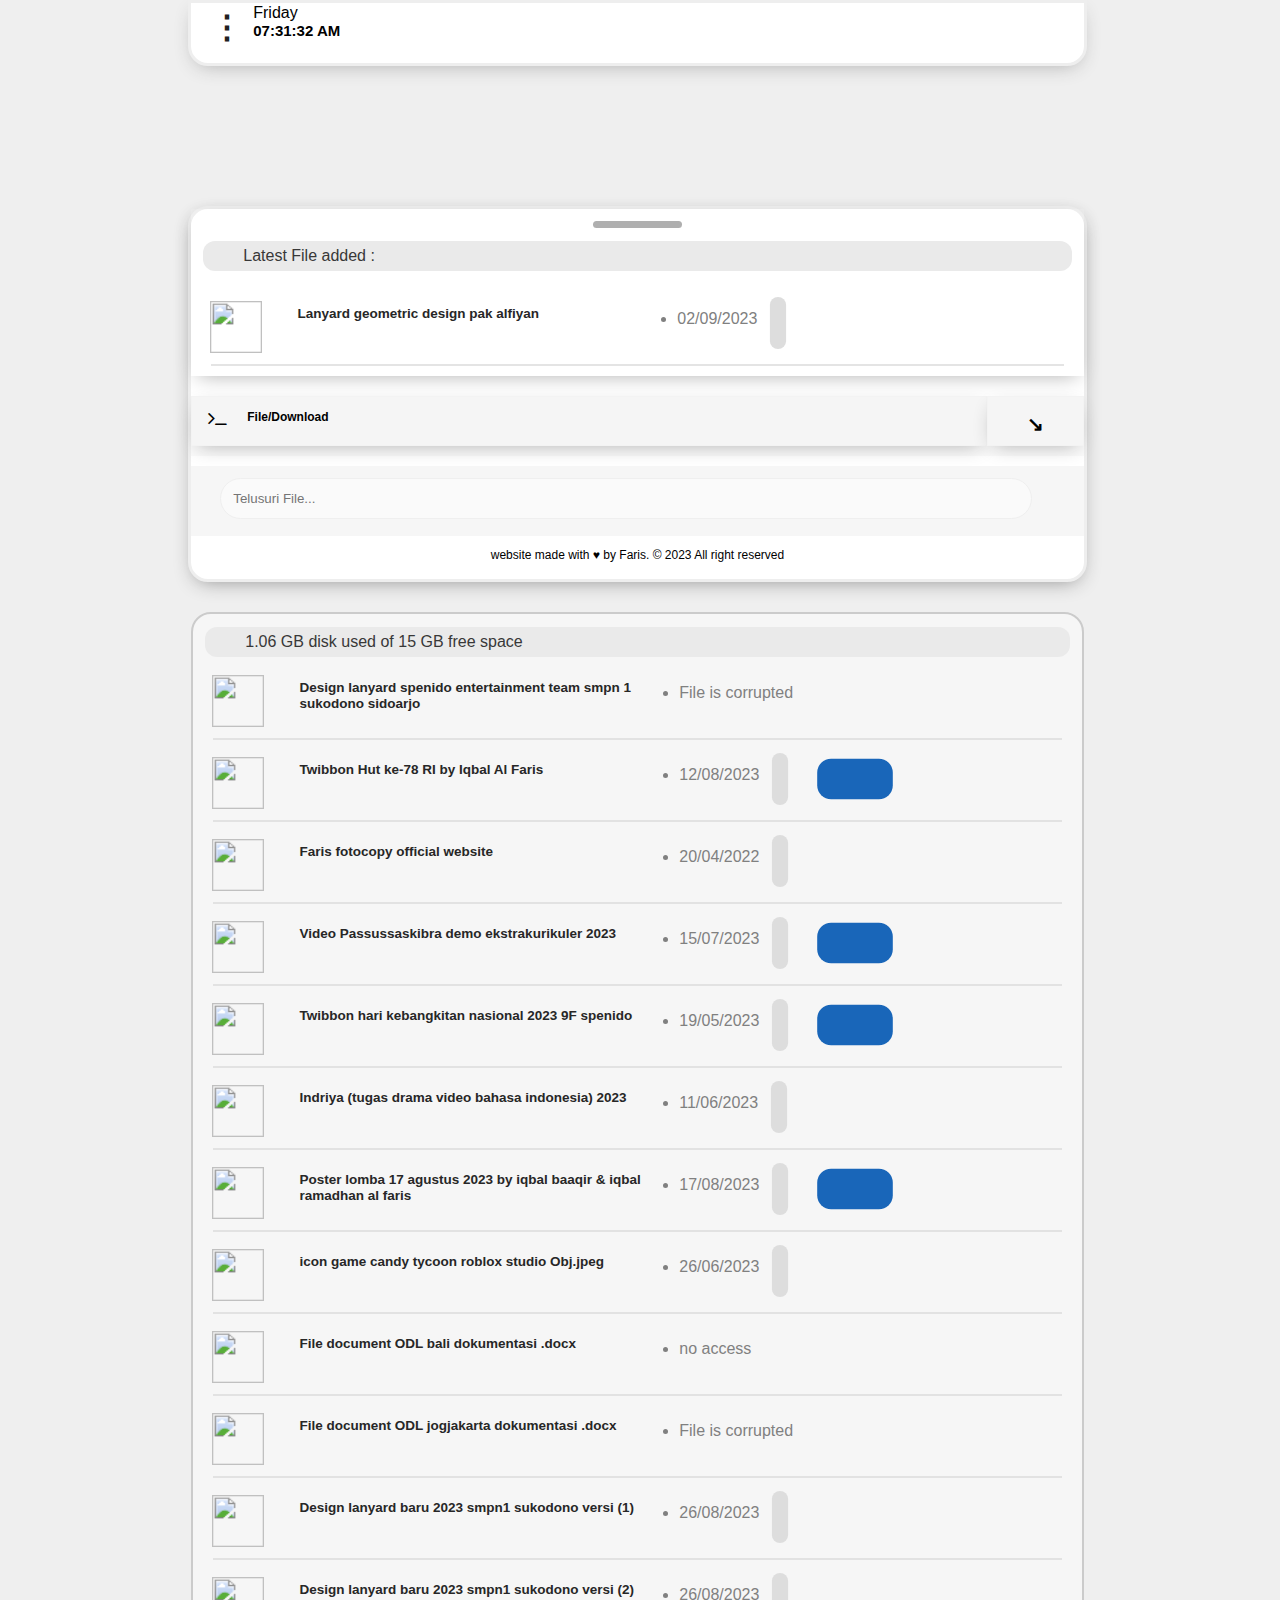
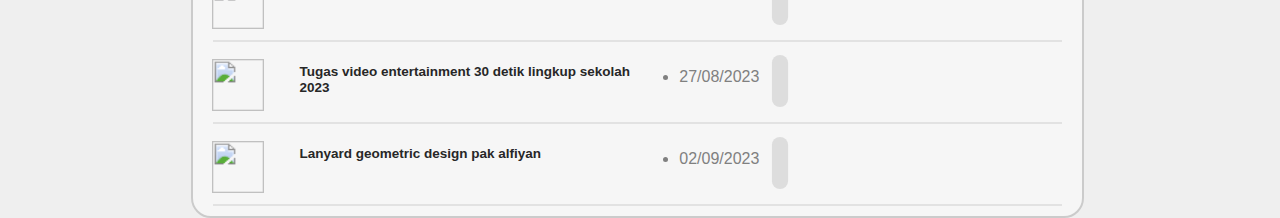
==== index.html @ 78cd5a17 "Update and rename a.html to index.html" ====
<!DOCTYPE html>
<html lang="en">
<head>
    <meta charset="UTF-8">
    <meta http-equiv="X-UA-Compatible" content="IE=edge">
    <meta name="viewport" content="width=device-width, initial-scale=1.0">
    <title>Document</title>
    <link rel="stylesheet" href="https://cdnjs.cloudflare.com/ajax/libs/font-awesome/4.7.0/css/font-awesome.min.css">
    <link rel="stylesheet" href="style.css">
</head>
<body>
    <div class="infolain-div fixed" id="infolain">
        <div class="infosvgdiv">
            <p class="xmark" style="user-drag: none; user-select: none;" onclick="closeinfo()">&#10006;</p>
            <section class="infosection">
                <h2>Information</h2>
                <p>Website ini di buat oleh Muhammad iqbal ramadhan al faris, bertujuan untuk menyimpan dan menunjukkan draft publik ke pengguna atau client kami. Terimakasih atas kunjungan anda, saya sangat mengapresiasi atas kunjungan anda! anda bisa berpartisipasi untuk memberi saran dan kritik tentang website ini lewat <a href="https://forms.gle/dasKvKk5yugUzgdCA">Forum disini</a>. Saya memohon maaf yang sebesar-besarnya apabila ada salah kata atau tindakan yang tidak senonoh. </p>
                
            </section>
        </div>
    </div>

    <div class="bagikan-div fixed" id="bagikandiv" ><div class="middle">
        <div class="link-copy" id="textToCopy"><p id="textToCopy"> https://sites.google.com/view/Farisfile-explorer/home</p></div><i id="folderimg" class="fa fa-copy" aria-hidden="true"></i><a id="copyButton">copy</a>
    </div>
</div>
    <div class="projecttab" id="projecttab">

        <!--Header-->
        <div class="header" id="header">
            <p class="three-dots" onclick="showexternal()">&#8942;</p>
            <div class="dots-div-external" id="divexternal">
                <p onclick="infolain()">Info lainnya</p>
                <p onclick="bagikan()">Bagikan</p>
            </div>
            <div class="time-div">
                <span id="dayOfWeek"></span>
                <h4 id="clock"></h4>
            </div>
        </div>
        <div class="pageproject" id="pageproject">
            <!--Latest-information-->
            <section class="latest-container">

                <div class="decoration-svg" id="clickDiv"></div>
                <div class="information-latest"><img draggable="false" class="svg-image-small" src="https://media.discordapp.net/attachments/1061045909976252497/1145235984561209364/history.png?width=409&height=409" alt=""><p>Latest File added :</p> </div>

                <div class="item" >
                    <img class="imgdivider" draggable="false" src="https://media.discordapp.net/attachments/1061045909976252497/1142676336599650416/folder_1.png?width=409&height=409" alt="">
                    <p class="desc"  id="content">Lanyard geometric design pak alfiyan</p>
                    <p class="date">02/09/2023</p>
                    <a href="https://drive.google.com/file/d/1R4Bchqid4MRx3f1vuTAB_ZGeSQMYDgEm/view?usp=sharing" class="gdrivelink"><img src="https://media.discordapp.net/attachments/1061045909976252497/1142679791510749184/icons8-google-drive-48.png?width=38&height=38" alt=""></a>
                </div>
            </section>

            <!--button page-->
            <section class="button-pagechanges">
                <button class="svg-btn2" onclick="pagechange()"><i id="folderimg" class="fa fa-terminal" aria-hidden="true"></i><p  id="Text-folder">File/Download</p></button> <button class="svg-btnTO2" onclick="pagechange()"><p>&#8600;</p></button>
            </section>

     <!--search bar-->
     <section class="search-bar">
        <input type="text" id="searchInput" placeholder="Telusuri File..." onkeyup="searchAndFilter()">
     </section>

     <div class="bottom-inform"><p>website made with ♥ by Faris. © 2023 All right reserved</p></div>

            <!--files places-->

            <section class="column" id="column">
            <div class="information-latest"><img draggable="false" class="svg-image-small" src="https://media.discordapp.net/attachments/1061045909976252497/1145327662949220473/info.png?width=409&height=409" alt=""><p>1.06 GB disk used of 15 GB free space</p> </div>

   <div class="flex">
                <img class="imgdivider" draggable="false" src="https://media.discordapp.net/attachments/1061045909976252497/1142676336599650416/folder_1.png?width=409&height=409" alt="">
                <p class="desc" id="content">Design lanyard spenido entertainment team smpn 1 sukodono sidoarjo </p>
                <p class="date">File is corrupted</p>
            </div>

            <div class="flex">
                <img class="imgdivider" draggable="false" src="https://media.discordapp.net/attachments/1061045909976252497/1142676336599650416/folder_1.png?width=409&height=409" alt="">
                <p class="desc"  id="content">Twibbon Hut ke-78 RI by Iqbal Al Faris  </p>
                <p class="date">12/08/2023</p>
                <a href="https://drive.google.com/file/d/1e5FoVeRSYZVca98jWRWEYmdd-9gR98Kp/view?usp=drive_link" class="gdrivelink"><img src="https://media.discordapp.net/attachments/1061045909976252497/1142679791510749184/icons8-google-drive-48.png?width=38&height=38" alt=""></a>
                <a href="https://www.mediafire.com/view/up9x1gmuo3v6o86/TWIBBONHUT.png/file" class="mediafirelink"><img src="https://media.discordapp.net/attachments/1061045909976252497/1142681154907025418/99258_mediafire_icon.png?width=409&height=409" alt=""></a>
            </div>

            <div class="flex">
                <img class="imgdivider" draggable="false" src="https://media.discordapp.net/attachments/1061045909976252497/1143121506965139496/icons8-website-48.png?width=38&height=38" alt="">
                <p class="desc"  id="content">Faris fotocopy official website  </p>
                <p class="date">20/04/2022</p>
                <a href="https://sites.google.com/view/farisfotocopy/home" class="gdrivelink"><img src="https://media.discordapp.net/attachments/1061045909976252497/1143121506965139496/icons8-website-48.png?width=38&height=38" alt=""></a>
            </div>

            <div class="flex">
                <img class="imgdivider" draggable="false" src="https://media.discordapp.net/attachments/1061045909976252497/1142703179214098462/mp4-file.png?width=409&height=409" alt="">
                <p class="desc"  id="content">Video Passussaskibra demo ekstrakurikuler 2023  </p>
                <p class="date">15/07/2023</p>
                <a href="https://drive.google.com/file/d/1bZ_6tahqSD23NIQ4-zgHpFEL9IPwxjJd/view?usp=sharing" class="gdrivelink"><img src="https://media.discordapp.net/attachments/1061045909976252497/1142679791510749184/icons8-google-drive-48.png?width=38&height=38" alt=""></a>
                <a href="https://www.mediafire.com/file/d295d5ci46ah05k/PaskibIqbal.mp4/file" class="mediafirelink"><img src="https://media.discordapp.net/attachments/1061045909976252497/1142681154907025418/99258_mediafire_icon.png?width=409&height=409" alt=""></a>
            </div>

            <div class="flex">
                <img class="imgdivider" draggable="false" src="https://media.discordapp.net/attachments/1061045909976252497/1142676336599650416/folder_1.png?width=409&height=409" alt="">
                <p class="desc"  id="content">Twibbon hari kebangkitan nasional 2023 9F spenido  </p>
                <p class="date">19/05/2023</p>
                <a href="https://drive.google.com/file/d/1W7IcajYHR7YkNeMupBDpg-MOtvEqupqX/view?usp=drive_link" class="gdrivelink"><img src="https://media.discordapp.net/attachments/1061045909976252497/1142679791510749184/icons8-google-drive-48.png?width=38&height=38" alt=""></a>
                <a href="https://www.mediafire.com/view/up9x1gmuo3v6o86/TWIBBONHUT.png/file" class="mediafirelink"><img src="https://media.discordapp.net/attachments/1061045909976252497/1142681154907025418/99258_mediafire_icon.png?width=409&height=409" alt=""></a>
            </div>

            <div class="flex">
                <img class="imgdivider" draggable="false" src="https://media.discordapp.net/attachments/1061045909976252497/1142703179214098462/mp4-file.png?width=409&height=409" alt="">
                <p class="desc"  id="content">Indriya (tugas drama video bahasa indonesia) 2023  </p>
                <p class="date">11/06/2023</p>
                <a href="https://drive.google.com/file/d/1_I14RIoPuFXnoNvWOSwEcQ6klHTKWggR/view?usp=sharing" class="gdrivelink"><img src="https://media.discordapp.net/attachments/1061045909976252497/1142679791510749184/icons8-google-drive-48.png?width=38&height=38" alt=""></a>
            </div>

            <div class="flex" >
                <img class="imgdivider" draggable="false" src="https://media.discordapp.net/attachments/1061045909976252497/1142676336599650416/folder_1.png?width=409&height=409" alt="">
                <p class="desc"  id="content">Poster lomba 17 agustus 2023 by iqbal baaqir & iqbal ramadhan al faris</p>
                <p class="date">17/08/2023</p>
                <a href="https://drive.google.com/file/d/1PJAyP8dxHTK6Wipt9wvvtsceg2_yAnfj/view?usp=drive_link" class="gdrivelink"><img src="https://media.discordapp.net/attachments/1061045909976252497/1142679791510749184/icons8-google-drive-48.png?width=38&height=38" alt=""></a>
                <a href="https://www.mediafire.com/view/r7c1x9acbdg45q3/TES.jpg/file" class="mediafirelink"><img src="https://media.discordapp.net/attachments/1061045909976252497/1142681154907025418/99258_mediafire_icon.png?width=409&height=409" alt=""></a>
            </div>

            <div class="flex">
                <img class="imgdivider" draggable="false" src="https://media.discordapp.net/attachments/1061045909976252497/1142676336599650416/folder_1.png?width=409&height=409" alt="">
                <p class="desc"  id="content">icon game candy tycoon roblox studio Obj.jpeg</p>
                <p class="date">26/06/2023</p>
                <a href="https://drive.google.com/file/d/1yo-j6g418rv2rRRoMNtwp-IieSBIel0k/view?usp=drive_link" class="gdrivelink"><img src="https://media.discordapp.net/attachments/1061045909976252497/1142679791510749184/icons8-google-drive-48.png?width=38&height=38" alt=""></a>
            </div>

            <div class="flex">
                <img class="imgdivider" draggable="false" src="https://media.discordapp.net/attachments/1061045909976252497/1143120832802078843/docx-extension.png?width=409&height=409" alt="">
                <p class="desc"  id="content">File document ODL bali dokumentasi .docx </p>
                <p class="date">no access</p>
            </div>

            <div class="flex">
                <img class="imgdivider" draggable="false" src="https://media.discordapp.net/attachments/1061045909976252497/1143120832802078843/docx-extension.png?width=409&height=409" alt="">
                <p class="desc"  id="content">File document ODL jogjakarta dokumentasi .docx </p>
                <p class="date">File is corrupted</p>
            </div>

            <div class="flex">
                <img class="imgdivider" draggable="false" src="https://media.discordapp.net/attachments/1061045909976252497/1142676336599650416/folder_1.png?width=409&height=409" alt="">
                <p class="desc"  id="content">Design lanyard baru 2023 smpn1 sukodono versi (1)</p>
                <p class="date">26/08/2023</p>
                <a href="https://drive.google.com/file/d/1KnBXQm5wjvhTtTPyRhEmKQY6PQ0DzV6P/view?usp=sharing" class="gdrivelink"><img src="https://media.discordapp.net/attachments/1061045909976252497/1142679791510749184/icons8-google-drive-48.png?width=38&height=38" alt=""></a>
            </div>

            <div class="flex" >
                <img class="imgdivider" draggable="false" src="https://media.discordapp.net/attachments/1061045909976252497/1142676336599650416/folder_1.png?width=409&height=409" alt="">
                <p class="desc"  id="content">Design lanyard baru 2023 smpn1 sukodono versi (2)</p>
                <p class="date">26/08/2023</p>
                <a href="https://drive.google.com/file/d/1pVy1lC8uGwY3HFk6rmRNYy4-XBMksRDN/view?usp=sharing" class="gdrivelink"><img src="https://media.discordapp.net/attachments/1061045909976252497/1142679791510749184/icons8-google-drive-48.png?width=38&height=38" alt=""></a>
            </div>

            <div class="flex">
                <img class="imgdivider" draggable="false" src="https://media.discordapp.net/attachments/1061045909976252497/1142703179214098462/mp4-file.png?width=409&height=409" alt="">
                <p class="desc"  id="content">Tugas video entertainment 30 detik lingkup sekolah 2023</p>
                <p class="date">27/08/2023</p>
                <a href="https://drive.google.com/file/d/1xJbAyK_aHWqW3SllPkO34FoWaKYuB07o/view?usp=sharing" class="gdrivelink"><img src="https://media.discordapp.net/attachments/1061045909976252497/1142679791510749184/icons8-google-drive-48.png?width=38&height=38" alt=""></a>
            </div>

            <div class="flex" >
                <img class="imgdivider" draggable="false" src="https://media.discordapp.net/attachments/1061045909976252497/1142676336599650416/folder_1.png?width=409&height=409" alt="">
                <p class="desc"  id="content">Lanyard geometric design pak alfiyan</p>
                <p class="date">02/09/2023</p>
                <a href="https://drive.google.com/file/d/1R4Bchqid4MRx3f1vuTAB_ZGeSQMYDgEm/view?usp=sharing" class="gdrivelink"><img src="https://media.discordapp.net/attachments/1061045909976252497/1142679791510749184/icons8-google-drive-48.png?width=38&height=38" alt=""></a>
            </div>
            </section>

            <section class="folder" id="folder">
                <section class="loading-page" id="loading-page">
                    <div class="block"></div>
                    <div class="line-linear">
                        <div class="line"></div>
                        <div class="line"></div>
                        <div class="line"></div>
                    </div>
                </section>

                <section class="folderpage" id="folderpage">
                    <form action="https://www.google.com/search" method="GET">
                        <input type="text" name="q" placeholder="Search Google" class="searchbar-google">
                        <input type="submit" value="Search" class="submit-google">
                    </form>
                    <div class="tags">
                        <a onclick="toggleContent('content1')"><i class="fa fa-folder-open" aria-hidden="true"></i>&nbsp;ViewMods</a>
                        <a onclick="toggleContent('content2')"><i class="fa fa-wrench" aria-hidden="true"></i>&nbsp;Tools</a>
                        <a onclick="toggleContent('content3')"><i class="fa fa-code" aria-hidden="true"></i>&nbsp;Open source</a>
                      </div>
                      <div id="errorhtml"><h1>Choose one of the tags!</h1></div>

                      <div id="content1" class="content">
                        <div></div>
                      </div>
                      
                      <div id="content2" class="content">
                      </div>
                      
                      <div id="content3" class="content">
                        <div class="flex" >
                            <img class="imgdivider" draggable="false" src="https://media.discordapp.net/attachments/1061045909976252497/1147691253945860116/programming-code-signs.png?width=409&height=409" alt="">
                            <p class="desc"  id="content">null</p>
                            <p class="date">No access</p>
                        </div>
                    </div>
                </section>
            </section>

        </div>
    </div>
    <script>

function closeinfo() {
            document.getElementById("infolain").style.display = "none"
        }

function infolain() {
            document.getElementById("infolain").style.display = "block"
            document.getElementById("divexternal").style.display = "none"
        }

document.getElementById("copyButton").addEventListener("click", function() {
            var textToCopy = document.getElementById("textToCopy");
            var text = textToCopy.textContent;

            // Create a temporary input element
            var input = document.createElement("input");
            input.setAttribute("value", text);
            document.body.appendChild(input);

            // Select the text in the input element
            input.select();

            // Copy the selected text to the clipboard
            document.execCommand("copy");

            // Remove the temporary input element
            document.body.removeChild(input);

            document.getElementById("copyButton").innerText = "Copied!"
            setTimeout(function()  {
                document.getElementById("copyButton").innerText = "copy"
                document.getElementById("bagikandiv").style.display = "none"
            }, 1000);
        });

        function bagikan() {
            document.getElementById("bagikandiv").style.display = "block"
            document.getElementById("divexternal").style.display = "none"
        }

        function showexternal() {
            var external = document.getElementById("divexternal");
            if (external.style.display === "none") {
                external.style.display = "block"
            } else {
                external.style.display = "none"
            }
        }

            function searchAndFilter() {
        var searchText = document.getElementById("searchInput").value.toLowerCase();
        var contentBlocks = document.getElementsByClassName("flex");

        for (var i = 0; i < contentBlocks.length; i++) {
            var content = contentBlocks[i].textContent.toLowerCase();
            if (content.includes(searchText)) {
                contentBlocks[i].style.display = "flex";
                highlightMatches(contentBlocks[i], searchText);
            } else {
                contentBlocks[i].style.display = "none";
            }
        }
    }

    function highlightMatches(contentBlock, searchText) {
        var content = contentBlock.querySelector(".desc").textContent;
        var updatedContent = content.replace(/<\/?span[^>]*>/g, ""); // Remove previous highlights
        var highlightedContent = updatedContent.replace(new RegExp(searchText, "gi"), match => `<span class="highlight">${match}</span>`);
        contentBlock.querySelector(".desc").innerHTML = highlightedContent;
    }

    
    const clickDiv = document.getElementById('clickDiv');
  let isSlid = false;

  var page = document.getElementById("pageproject");
  var header = document.getElementById("header")
  clickDiv.addEventListener('click', () => {
    if (isSlid) {
        header.style.backgroundColor = "rgb(255, 255, 255)"
      page.style.transform = 'translateY(0)';
      clickDiv.style.transform = 'translateY(0)';
      clickDiv.style.backgroundColor = "rgb(175, 175, 175)"
    } else {
      page.style.transform = 'translateY(-180px)';
      header.style.backgroundColor = "rgb(190, 190, 190)";
      clickDiv.style.transform = 'translateY(-24px)';
      clickDiv.style.backgroundColor = "white"
    }
    isSlid = !isSlid;
  });

function pagechange() {
    var file = document.getElementById("column");
    var folder = document.getElementById("folder");
    var text = document.getElementById("Text-folder");
    if(file.style.display === "block") {
        folder.style.display = "block"
        file.style.display = "none"
        text.innerText = "File/Pages"
    } else {
        folder.style.display = "none"
        file.style.display = "block"
        text.innerText = "File/Download"
    }
}


function showMainSection() {
      document.getElementById("loading-page").style.display = "none";
      document.getElementById("folderpage").style.display = "block";
      document.getElementById("folder").style.height = "121px"
    }

    // Show main section after a delay of 1.5 seconds
    setTimeout(showMainSection, 5000);


    const daysOfWeek = [
    "Sunday", "Monday", "Tuesday", "Wednesday", "Thursday", "Friday", "Saturday"
  ];

  const currentDay = new Date().getDay();
  document.getElementById("dayOfWeek").textContent = daysOfWeek[currentDay];

  function updateClock() {
  const now = new Date();
  const hours = now.getHours();
  const ampm = hours >= 12 ? 'PM' : 'AM';
  const formattedHours = (hours % 12 || 12).toString().padStart(2, '0');
  const minutes = now.getMinutes().toString().padStart(2, '0');
  const seconds = now.getSeconds().toString().padStart(2, '0');
  const timeText = `${formattedHours}:${minutes}:${seconds} ${ampm}`;
  document.getElementById('clock').textContent = timeText;
}

// Initial call to update the clock immediately
updateClock();

// Update the clock every second
setInterval(updateClock, 1000);

function toggleContent(contentId) {
  var content = document.getElementById(contentId);
  var contents = document.querySelectorAll('.content');
  var errorhtml = document.getElementById("errorhtml")
  
  for (var i = 0; i < contents.length; i++) {
    if (contents[i] === content) {
      if (content.style.display === 'none') {
        errorhtml.style.display = "none"
        content.style.display = 'block';
      } else {
        errorhtml.style.display = "block"
        content.style.display = 'none';
      }
    } else {
      contents[i].style.display = 'none';
    }
  }
}
    </script>
</body>
</html>
---- style.css ----
@import url('https://fonts.cdnfonts.com/css/poppins');

.bagikan-div {
    display:  none;
    animation: fade 0.4s ease 0s 1 normal forwards;
    width: 100%;
    height: 100vh;
    background-color: rgba(0, 0, 0, 0.4);
    position: absolute;
    z-index: 9999;
}

.infolain-div {
    display: none;
    backdrop-filter: blur(5px);
    animation: fade 0.4s ease 0s 1 normal forwards;
    width: 100%;
    height: 100vh;
    background-color: rgba(0, 0, 0, 0.4);
    position: absolute;
    z-index: 9999;
}

.infosvgdiv {
    overflow: scroll;
    color: black;
    animation: fade 1s ease 0s 1 normal forwards;
    border-radius: 7px;
    border: 3px solid rgb(167, 167, 167);
    position: absolute;
    top: 50%;
    left: 50%;
    transform: translate(-50%, -50%);
    width: 50%;
    height: 550px;
    background-color: rgb(218, 218, 218);
}

.xmark {
    transform: scale(0.8);
    cursor: pointer;
    float: right;
    margin: 1%;
    text-align: right;
    border: 3px solid black;
    border-radius: 50px;
    padding: 6px;
    font-size: 1.4rem;
}

.xmark:hover {
    background-color: rgb(181, 181, 181);
}

.infosection {
    width: auto;
    height: 100%;
    margin: 5%;
}

.infosection h2 {
    margin-bottom: 50px;
}

.middle {
    align-items: center;
    justify-content: center;
    display: flex;
    animation: fade 1s ease 0s 1 normal forwards;
    border-radius: 7px;
    border: 3px solid rgb(215, 215, 215);
    position: absolute;
    top: 50%;
    left: 50%;
    transform: translate(-50%, -50%);
    width: 50%;
    height: 150px;
    background-color: white;
    opacity: 100%;
    max-width: 700px;
}

.link-copy {
    overflow: hidden;
    display: flex;
    align-items: center;
    justify-content: center;
    margin: 12px;
    font-size: 1rem;
    font-family: Arial, Helvetica, sans-serif;
    width: 60%;
    border-radius: 20px;
    border: 2px solid gray;
    background-color: rgb(218, 218, 218);
    height: 30px;
}

.link-copy p {
    margin: 12px;
    font-size: 20px;
    text-align: left;
    height: 15px;
    width: 100%;
}

#copyButton {
    margin-right: 12px;
    padding: 5px;
    font-family: Arial, Helvetica, sans-serif;
    cursor: pointer;
    width: 20%;
    border-radius: 10px;
    border: 2px solid rgb(0, 0, 0);
    background-color: rgb(255, 255, 255);
    display: flex;
    align-items: center;
    justify-content: center;
    transition: 0.2s;
}

#copyButton:hover {
    background-color: rgb(240, 240, 240);
    transition: 0.2s;
}

.fixed {
    position: fixed;
}

.title {
    margin: 12px;
}

body {
    margin: 0%;
    margin-right: 5px;
    font-family: 'Poppins', sans-serif;
    background-color: rgb(239, 239, 239);
}

.header {
    transition: 1s;
    display: flex;
    flex-direction: row;
    -webkit-box-shadow: 0px 6px 20px -7px rgba(171,171,171,1);
-moz-box-shadow: 0px 6px 20px -7px rgba(171,171,171,1);
box-shadow: 0px 6px 20px -7px rgba(171,171,171,1);
    margin-left: auto;
    -webkit-border-bottom-right-radius: 20px;
-webkit-border-bottom-left-radius: 20px;
-moz-border-radius-bottomright: 20px;
-moz-border-radius-bottomleft: 20px;
border-bottom-right-radius: 20px;
border-bottom-left-radius: 20px;
    margin-right: auto;
    width: 70%;
    height: 60px;
    background-color: rgb(255, 255, 255);
    border: 3px solid rgb(238, 238, 238);
}

.time-div {
    margin: 2px;
    margin-top: 1px;
    width: auto;
}

.time-div h4 {
    font-size: 15px;
    margin: 0%;
    width: 100px;
}

.three-dots {
    float: right;
    color: rgb(33, 33, 33);
    width: 20px;
    user-drag: none;
  user-select: none;
    cursor: pointer;
    font-weight: bold;
    margin: 20px;
    margin-top: 5px;
    font-size: 2rem;
    transition: 0.2s;
}

.three-dots:hover {
    transition: 0.2s;
    color: gray;
}

.dots-div-external {
    animation: externalenter 0.4s ease 0s 1 normal forwards;
    display: none;
    -webkit-box-shadow: 0px 6px 20px -7px rgba(171,171,171,1);
    -moz-box-shadow: 0px 6px 20px -7px rgba(171,171,171,1);
    box-shadow: 0px 6px 20px -7px rgb(144, 144, 144);
    width: 170px;
    height: 90px;
    padding: 8px;
    background-color: white;
    position: absolute;
    margin: 12px;
    margin-top: 70px;
}

.decoration-svg {
    transition: transform 1s ease;
    cursor: pointer;
    margin-right: auto;
    -webkit-box-shadow: 0px 6px 20px -7px rgba(171,171,171,1);
-moz-box-shadow: 0px 6px 20px -7px rgba(171,171,171,1);
box-shadow: 0px 6px 20px -7px rgb(50, 50, 50);
    margin-left: auto;
    margin-top: 12px;
    width: 10%;
    border-radius: 20px;
    height: 7px;
    background-color: rgb(175, 175, 175);
}

.dots-div-external p {
    cursor: pointer;
    width: auto;
    height: 30px;
}

.dots-div-external p:hover {
    background-color: rgb(242, 242, 242);
}

.decoration-svg:hover {
    background-color: gray;
    transform: scale(0.90);
}

.latest-container {
    -webkit-box-shadow: 0px 6px 20px -7px rgba(171,171,171,1);
-moz-box-shadow: 0px 6px 20px -7px rgba(171,171,171,1);
box-shadow: 0px 6px 20px -7px rgba(171,171,171,1);
    flex-direction: column;
    display: flex;
    width: auto;
    height: auto;
    margin-bottom: 20px;
}

.information-latest {
    align-items: center;
    display: flex;
    width: auto;
    height: 30px;
    background-color: rgb(234, 234, 234);
    margin: 12px;
    position: relative;
    top: 1px;
    border-radius: 12px;
}

.svg-image-small {
    width: 20px;
    margin: 4px;
}

.information-latest p {
    font-weight: 500;
    font-family: 'Poppins', sans-serif;
    color: rgb(56, 56, 56);
    margin-left: 12px;
}

.projecttab {
    width: auto;
    height: auto;
}

.button-pagechanges {
    display: flex;
    width: auto;
    height: 60px;
    background-color: rgba(249, 249, 249, 0.8);
    margin-bottom: 10px;
}

.button-pagechanges button{
    cursor: pointer;
    font-size: 17px;
    border: 1px solid rgb(243, 243, 243);
}

.svg-btn2 {
    background-color: #f5f5f5;
    display: flex;
    flex-direction: row;
    width: 93%;
    height: 50px;
    text-align: left;
    font-weight: bold;
    -webkit-box-shadow: 0px 6px 20px -7px rgba(171,171,171,1);
-moz-box-shadow: 0px 6px 20px -7px rgba(171,171,171,1);
box-shadow: 0px 6px 20px -7px rgba(171,171,171,1);
}

#Text-folder {
    font-family: 'Poppins', sans-serif;
    font-weight: 600;
    font-size: 12px;
}

.svg-btnTO2 {
    -webkit-box-shadow: 0px 6px 20px -7px rgba(171,171,171,1);
-moz-box-shadow: 0px 6px 20px -7px rgba(171,171,171,1);
box-shadow: 0px 6px 20px -7px rgba(171,171,171,1);
    background-color: #f5f5f5;
    width: 100px;
    height: 50px;
    font-weight: bold;
    font-family: Arial, Helvetica, sans-serif;
}

.svg-btnTO2 p{
    font-size: 20px;
    position: relative;
    bottom: 6px;
}

#folderimg {
    padding: 5px;
    margin: 5px;
    font-size: 20px;
}

.svg-btn2 p{
    margin-top: 12px;
    margin-left: 10px;
    font-size: 18px;
}

.svg-btn2:hover{
    background-color:#d8d8d8 ;
}

.search-bar {
    width: auto;
    height: 70px;
    background-color: rgb(246, 246, 246);
}

.search-bar:hover {
    background-color: rgb(237, 237, 237);
    transition: 0.2s;
}

#searchInput {
    margin-left: 29px;
    width: 88%;
    margin-top: 12px;
    outline: 0ch;
    border: 0.1px solid rgb(239, 239, 239);
    padding: 12px;
    border-radius: 50px;
    background-color: rgb(250, 250, 250);
    box-shadow: 0px 17px 34px -30px rgba(0,0,0,0.8);
}

.bottom-inform {
    text-align: center;
    font-size: 12px;
}

.highlight {
    background-color: rgb(255, 240, 79);
}

.pageproject {
    transform: translateY(0px);
    transition: transform 0.5s ease;
    margin-top: 140px;
    display: block;
    width:70%;
    margin-right: auto;
    margin-left: auto;
    background-color: hwb(0 100% 0%);
    border: 3px solid rgb(238, 238, 238);
    -webkit-box-shadow: 0px 6px 20px -7px rgba(171,171,171,1);
-moz-box-shadow: 0px 6px 20px -7px rgba(171,171,171,1);
box-shadow: 0px 6px 20px -7px rgb(139, 139, 139);
    border-radius: 20px;
    height: 370px;
}

.folder {
    animation: showup 0.8s ease 0s 1 normal forwards;
    display: none;
    width: auto;
    height: 270px;
    background-color: rgb(254, 254, 254);
    border: 3px solid rgb(225, 225, 225);
    margin-top: 50px;
    border-radius: 20px;
}

#errorhtml {
    color: rgb(177, 177, 177);
    font-size: 17px;
    text-align: center;
    width: auto;
    height: 60px;
}

#content1{
    animation: showup 0.8s ease 0s 1 normal forwards;
    width: auto;
    height: 500px;
    background-color: rgb(255, 255, 255);
    background-color: rgb(254, 254, 254);
    border: 3px solid rgb(225, 225, 225);
    border-radius: 20px;
}

#content2{
    animation: showup 0.8s ease 0s 1 normal forwards;
    width: auto;
    height: 500px;
    background-color: rgb(255, 255, 255);
    background-color: rgb(254, 254, 254);
    border: 3px solid rgb(225, 225, 225);
    border-radius: 20px;
}

#content3{
    animation: showup 0.8s ease 0s 1 normal forwards;
    width: auto;
    height: 500px;
    background-color: rgb(255, 255, 255);
    background-color: rgb(254, 254, 254);
    border: 3px solid rgb(225, 225, 225);
    border-radius: 20px;
}

.source-content {
    width: auto;
    height: 400px;
    background-color: rgb(242, 242, 242);
    margin: 1%;
    border-radius: 5px;
}

.tags {
    border-top: 15px solid rgb(255, 255, 255);;
    gap: 20px;
    display: flex;
    justify-content: center;
    padding: 12px;
}

.tags a {
    -webkit-box-shadow: 0px 6px 20px -7px rgba(171,171,171,1);
    -moz-box-shadow: 0px 6px 20px -7px rgba(171,171,171,1);
    box-shadow: 0px 6px 20px -7px rgb(214, 214, 214);
    background-color: rgb(250, 250, 250);
    cursor: pointer;
    padding: 5px;
    border-radius: 7px;
    border: 1px solid rgb(239, 239, 239);
}

.tags a:hover {
    background-color: rgb(217, 217, 217);
}

.folderpage {
    display: none;
    width: auto;
}

.content {
    display: none;
}

.loading-page {
    display: block;
    display: flex;
    width: auto;
    height: 300px;
}

.searchbar-google {
    outline: none;
    -webkit-box-shadow: 0px 6px 20px -7px rgba(171,171,171,1);
-moz-box-shadow: 0px 6px 20px -7px rgba(171,171,171,1);
box-shadow: 0px 6px 20px -7px rgb(139, 139, 139);
    border: 1px solid rgb(230, 230, 230);
    border-radius: 20px;
    padding: 12px;
    margin: 12px;
    width: 75%;
}

.submit-google{
    -webkit-box-shadow: 0px 6px 20px -7px rgba(171,171,171,1);
-moz-box-shadow: 0px 6px 20px -7px rgba(171,171,171,1);
box-shadow: 0px 6px 20px -7px rgb(139, 139, 139);
    border: 1px solid rgb(230, 230, 230);
    cursor: pointer;
    background-color: white;
    border-radius: 20px;
    padding: 12px;
}

.block {
    border-radius: 12px;
    margin: 12px;
    background-color: rgb(214, 214, 214);
    width: 30%;
    height: 200px;
}

.line-linear {
    width: 70%;
}

.line {
    border-radius: 12px;
    margin: 12px;
    width: 90%;
    height: 30px;
    background-color: rgb(214, 214, 214);
}

.column {
    animation: showup 0.8s ease 0s 1 normal forwards;
    display: block;
    background-color: rgb(246, 246, 246);
    border: 2px solid rgb(203, 203, 203);
    border-radius: 20px;
    margin-top: 50px;
}


.flex {
    animation: file 0.5s ease 0s 1 normal forwards;
    overflow: hidden;
    color: rgb(157, 157, 157);
    box-shadow: 0px 10px 0px -8px rgba(221, 221, 221, 0.8);
    width: auto;
    height: 70px;
    display: flex;
    flex-direction: row;
    margin: 12px;
    transition: 1s;
}

.flex:hover{
    height: 120px;
    color: rgb(23, 23, 23);
    transition: 0.2s;
    background-color: rgb(240, 240, 240);
}

.item {
    overflow: hidden;
    color: rgb(157, 157, 157);
    box-shadow: 0px 10px 0px -8px rgba(221, 221, 221, 0.8);
    width: auto;
    height: 70px;
    display: flex;
    flex-direction: row;
    margin: 12px;
    transition: 1s;
}

.item:hover{
    color: rgb(23, 23, 23);
    transition: 0.2s;
    background-color: rgb(240, 240, 240);
}

.imgdivider {
    display: block;
    transform: scale(1.3);
    width: 40px;
    height: 40px;
    margin: 13px;
}


.desc {
    color: rgb(39, 39, 39);
    transform: scale(0.9);
    text-align: left;
    width: 390px;
    font-size: 15px;
    font-weight: 600;
    font-family: 'Poppins', sans-serif;
    border-radius: 10px;
    padding: 9px;
    margin: 0%;
}

.date {
    font-family: Arial, Helvetica, sans-serif;
    font-weight: 500;
    color: gray;
    display: list-item;
}

.gdrivelink {
    background-color: rgb(221, 221, 221);
    padding: 9px;
    border-radius: 12px;
    height: 40px;
    transform: scale(0.9);
    margin-left: 12px;
    transition: 0.2s;
}

.gdrivelink:hover {
    transform: scale(0.8);
    background-color: rgb(201, 201, 201);
    transition: 0.2s;
}

.mediafirelink img{
    width: 50px;
    border-radius: 40px;
}

.mediafirelink{
    background-color: rgb(25, 102, 185);
    padding: 9px;
    border-radius: 20px;
    width: 90px;
    height: 40px;
    transform: scale(0.7);
    transition: 0.2s;
    margin-left: 12px;
}

.mediafirelink:hover {
    transform: scale(0.8);
    transition: 0.2s;
}

@keyframes externalenter {
	0% {
        opacity: 0;
		transform: scale(0.5);
		transform-origin: 0% 50%;
	}

	100% {
        opacity: 1;
		transform: scale(1);
		transform-origin: 0% 50%;
	}
}

@keyframes fade {
	0% {
		opacity: 0;
	}

	100% {
		opacity: 1;
	}
}

@keyframes showup {
	0% {
		opacity: 0;
		transform: translateY(250px);
	}

	100% {
		opacity: 1;
		transform: translateY(0);
	}
}

@keyframes file {
	0% {
        opacity: 0;
		transform: scaleY(0.4);
		transform-origin: 0% 100%;
	}

	100% {
        opacity: 1;
		transform: scaleY(1);
		transform-origin: 0% 100%;
	}
}

@media only screen and (max-width: 768px) {
    .xmark {
        transform: scale(0.8);
    }
.infosvgdiv {
    width: 70%;
    height: 450px;
}

    .link-copy p{
        font-size: 12px;
        font-weight: bold;
        overflow: hidden;

    }
    .middle {
        width: 80%;
    }
    .searchbar-google {
        width: 65%;
    }
  .pageproject {
    width: 100%;
  }
  .header {
    width: 100%;
    height: 60px;
  }
  .button-pagechanges button{
    font-size: 15px;
  }
  .decoration-svg {
    width: 20%;
  }
  .block {
    width: 30%;
  }
  .editor-div {
    width: 60%;
    height: 400px;
  }

  .editor-div h2{
    font-size: 18px;
    height: 30px;
  }
}

@media (max-width:420px) {
    .xmark {
        transform: scale(0.6);
    }
    .infosvgdiv{
        width: 80%;
        height: 340px;
    }
    .link-copy{
        font-size: 8px;
        font-weight: bold;
        overflow: hidden;
    }
    .middle {
        height: 100px;
    }
    .bottom-inform {
        text-align: center;
        font-size: 9px;
    }
    .searchbar-google {
        width: 60%;
    }
    #clock {
        font-size: 12px;
    }
    .editor-div {
        width: 70%;
        height: 30%;
    }

    .editor-div h2 {
        font-size: 15px;
    }

    .block {
        width: 60%;
    }

    .button-pagechanges button{
    font-size: 13px;
  }

  .header {
    height: 50px;
  }

  .dots-div-external {
    margin-top: 60px;
  }

    #searchInput {
    margin-left: 20px;
    width: 82%;
    margin-top: 12px;
    outline: 0ch;
    font-size: 12px;
    border-radius: 50px;
    border: 0.1px solid rgb(222, 222, 222);
    padding: 10px;
    background-color: rgb(250, 250, 250);
}

    .gdrivelink {
       transform: scale(0.5);
    }
.mediafirelink {
    transform: scale(0.5);
    margin-left: 0%;
}

    .pageproject {
        font-size: 12px;
    }

    .desc {
        font-size:12px;
    }
    .imgdivider {
        display: none;
    }
}
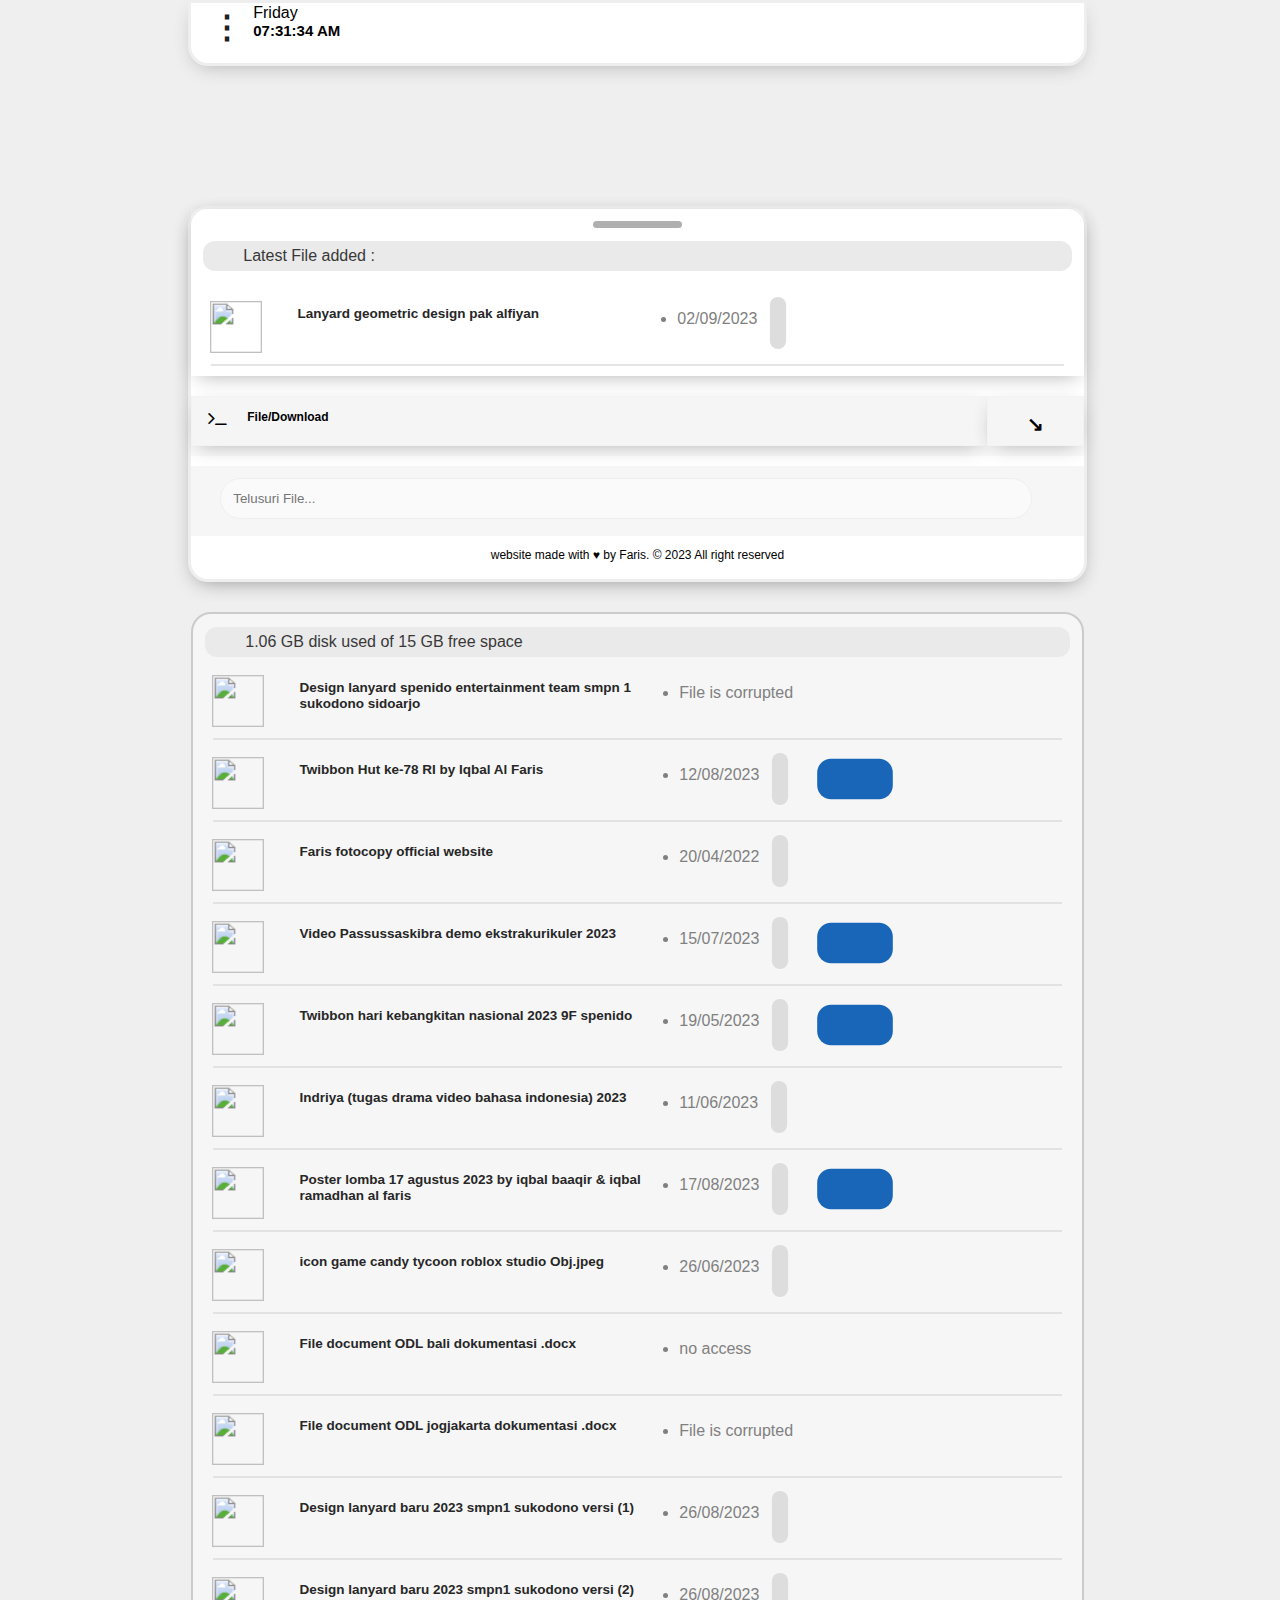
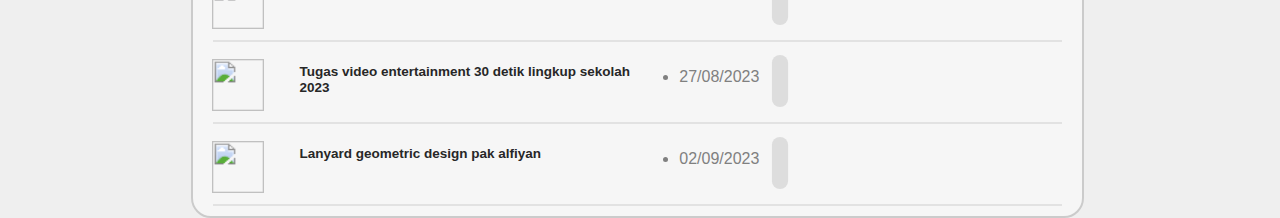
==== commit ebdf75e4: "Update index.html" ====
--- a/index.html
+++ b/index.html
@@ -21,7 +21,7 @@
     </div>
 
     <div class="bagikan-div fixed" id="bagikandiv" ><div class="middle">
-        <div class="link-copy" id="textToCopy"><p id="textToCopy"> https://sites.google.com/view/Farisfile-explorer/home</p></div><i id="folderimg" class="fa fa-copy" aria-hidden="true"></i><a id="copyButton">copy</a>
+        <div class="link-copy" id="textToCopy"><p id="textToCopy"> https://frinde.github.io/file-explorer/</p></div><i id="folderimg" class="fa fa-copy" aria-hidden="true"></i><a id="copyButton">copy</a>
     </div>
 </div>
     <div class="projecttab" id="projecttab">
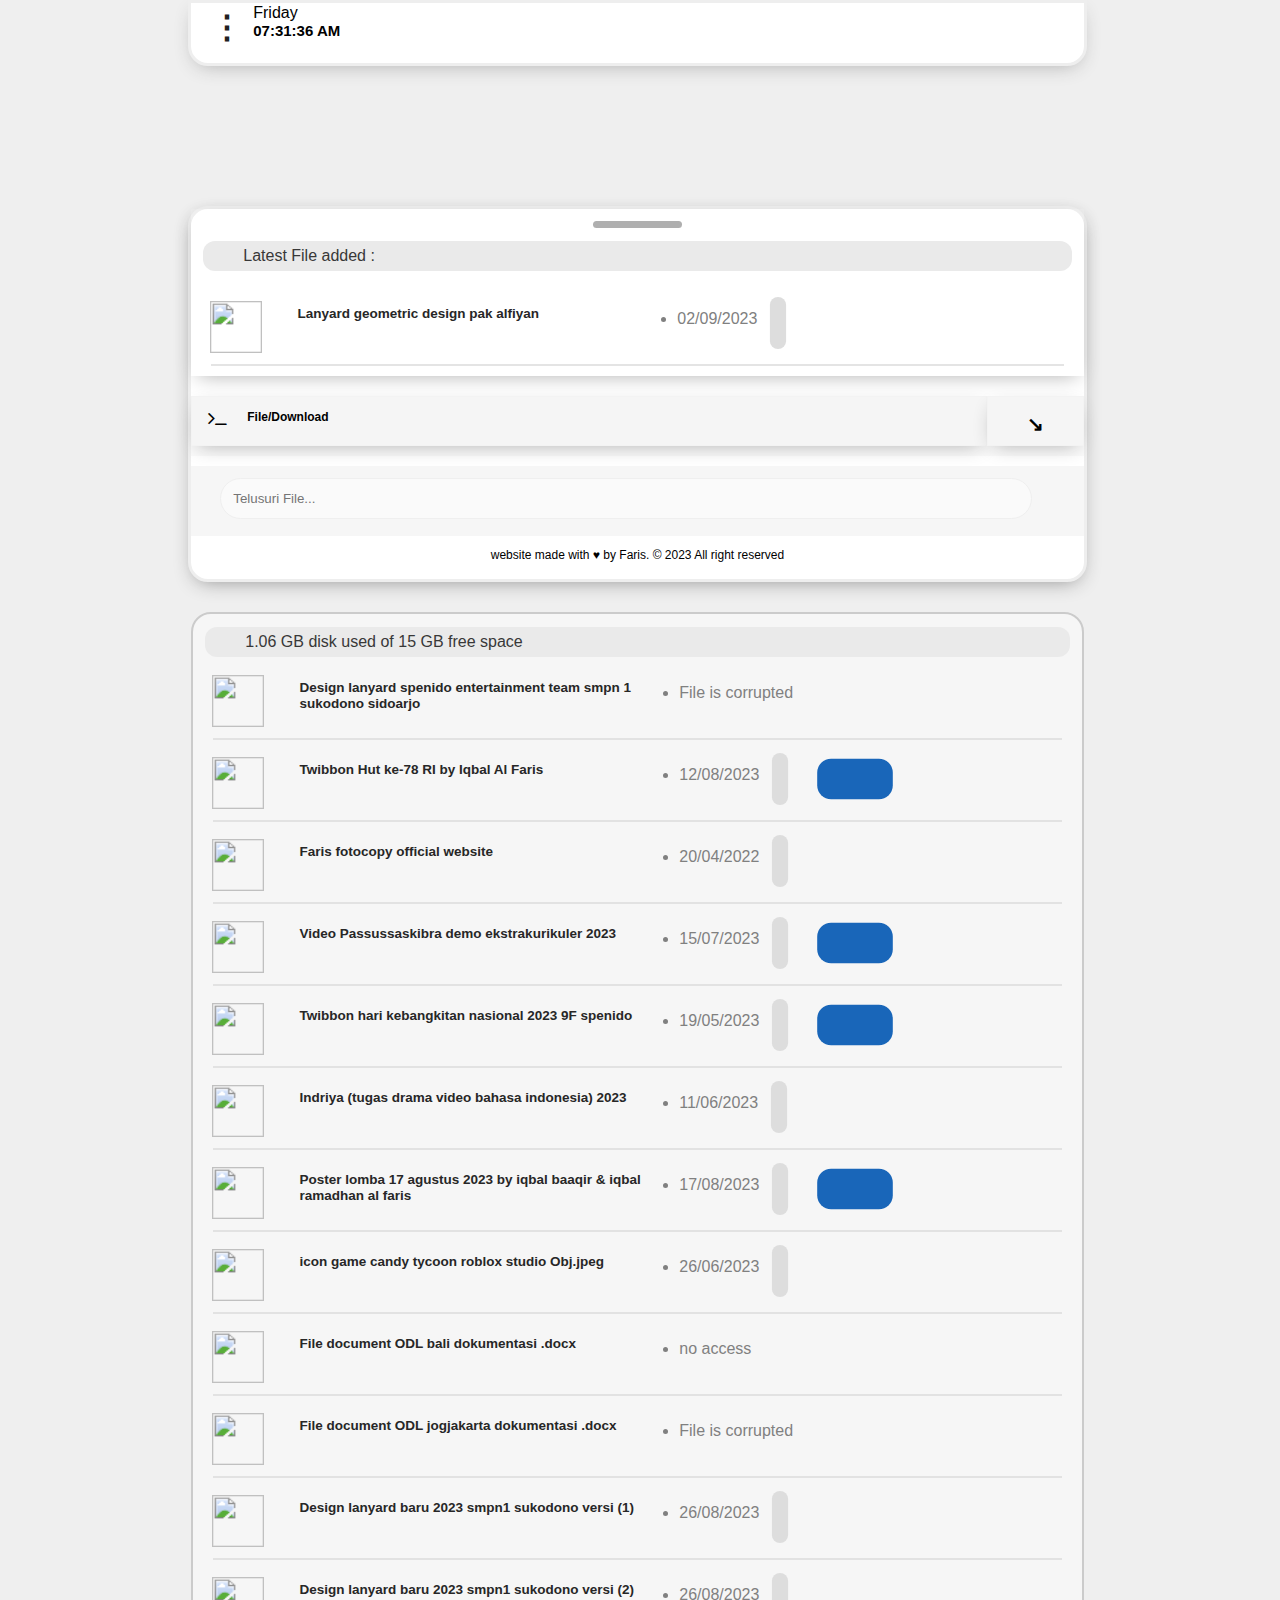
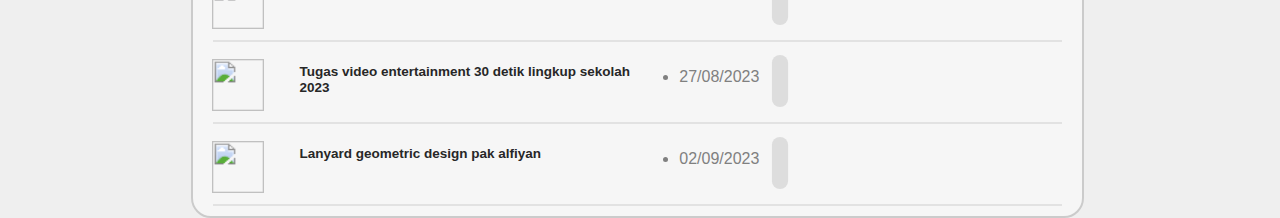
==== commit f151a050: "Update index.html" ====
--- a/index.html
+++ b/index.html
@@ -49,7 +49,7 @@
                     <img class="imgdivider" draggable="false" src="https://media.discordapp.net/attachments/1061045909976252497/1142676336599650416/folder_1.png?width=409&height=409" alt="">
                     <p class="desc"  id="content">Lanyard geometric design pak alfiyan</p>
                     <p class="date">02/09/2023</p>
-                    <a href="https://drive.google.com/file/d/1R4Bchqid4MRx3f1vuTAB_ZGeSQMYDgEm/view?usp=sharing" class="gdrivelink"><img src="https://media.discordapp.net/attachments/1061045909976252497/1142679791510749184/icons8-google-drive-48.png?width=38&height=38" alt=""></a>
+                    <a href="https://drive.google.com/file/d/147K-PqVZaPtSR9uxOlC50L6HXn-8-ve3/view?usp=sharing" class="gdrivelink"><img src="https://media.discordapp.net/attachments/1061045909976252497/1142679791510749184/icons8-google-drive-48.png?width=38&height=38" alt=""></a>
                 </div>
             </section>
 
@@ -166,7 +166,7 @@
                 <img class="imgdivider" draggable="false" src="https://media.discordapp.net/attachments/1061045909976252497/1142676336599650416/folder_1.png?width=409&height=409" alt="">
                 <p class="desc"  id="content">Lanyard geometric design pak alfiyan</p>
                 <p class="date">02/09/2023</p>
-                <a href="https://drive.google.com/file/d/1R4Bchqid4MRx3f1vuTAB_ZGeSQMYDgEm/view?usp=sharing" class="gdrivelink"><img src="https://media.discordapp.net/attachments/1061045909976252497/1142679791510749184/icons8-google-drive-48.png?width=38&height=38" alt=""></a>
+                <a href="https://drive.google.com/file/d/147K-PqVZaPtSR9uxOlC50L6HXn-8-ve3/view?usp=sharing" class="gdrivelink"><img src="https://media.discordapp.net/attachments/1061045909976252497/1142679791510749184/icons8-google-drive-48.png?width=38&height=38" alt=""></a>
             </div>
             </section>
 
